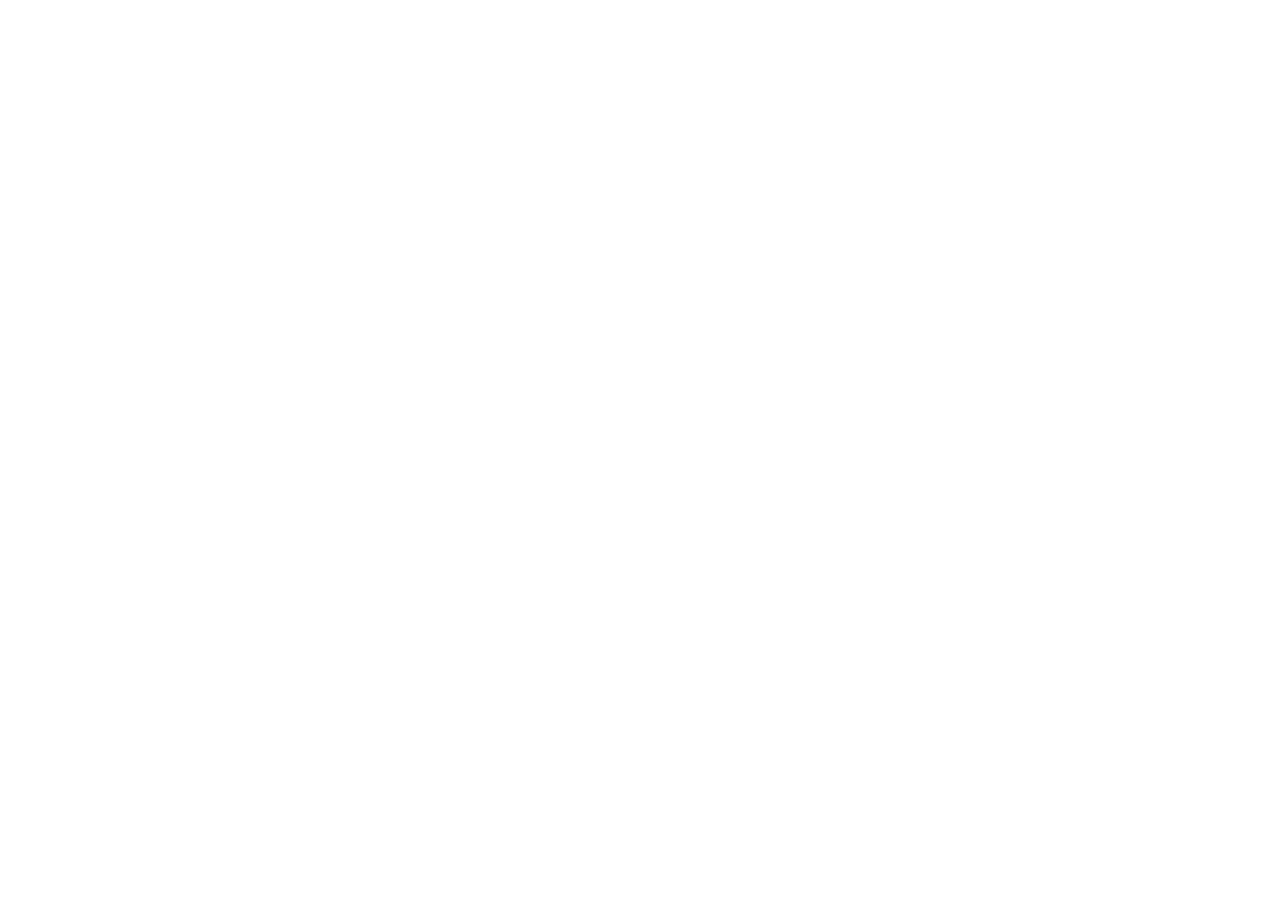
==== index.html @ 33dd9408 "empty" ====
<!doctype html>
<html lang="en">

<head>
    <title>Title</title>
    <!-- Required meta tags -->
    <meta charset="utf-8" />
    <meta name="viewport" content="width=device-width, initial-scale=1, shrink-to-fit=no" />

    <!-- Bootstrap CSS v5.2.1 -->
    <link href="https://cdn.jsdelivr.net/npm/bootstrap@5.3.2/dist/css/bootstrap.min.css" rel="stylesheet"
        integrity="sha384-T3c6CoIi6uLrA9TneNEoa7RxnatzjcDSCmG1MXxSR1GAsXEV/Dwwykc2MPK8M2HN" crossorigin="anonymous" />
</head>

<body>
    <header>
        <!-- place navbar here -->
    </header>
    <main></main>
    <footer>
        <!-- place footer here -->
    </footer>
    <!-- Bootstrap JavaScript Libraries -->
    <script src="https://cdn.jsdelivr.net/npm/@popperjs/core@2.11.8/dist/umd/popper.min.js"
        integrity="sha384-I7E8VVD/ismYTF4hNIPjVp/Zjvgyol6VFvRkX/vR+Vc4jQkC+hVqc2pM8ODewa9r"
        crossorigin="anonymous"></script>

    <script src="https://cdn.jsdelivr.net/npm/bootstrap@5.3.2/dist/js/bootstrap.min.js"
        integrity="sha384-BBtl+eGJRgqQAUMxJ7pMwbEyER4l1g+O15P+16Ep7Q9Q+zqX6gSbd85u4mG4QzX+"
        crossorigin="anonymous"></script>
</body>

</html>
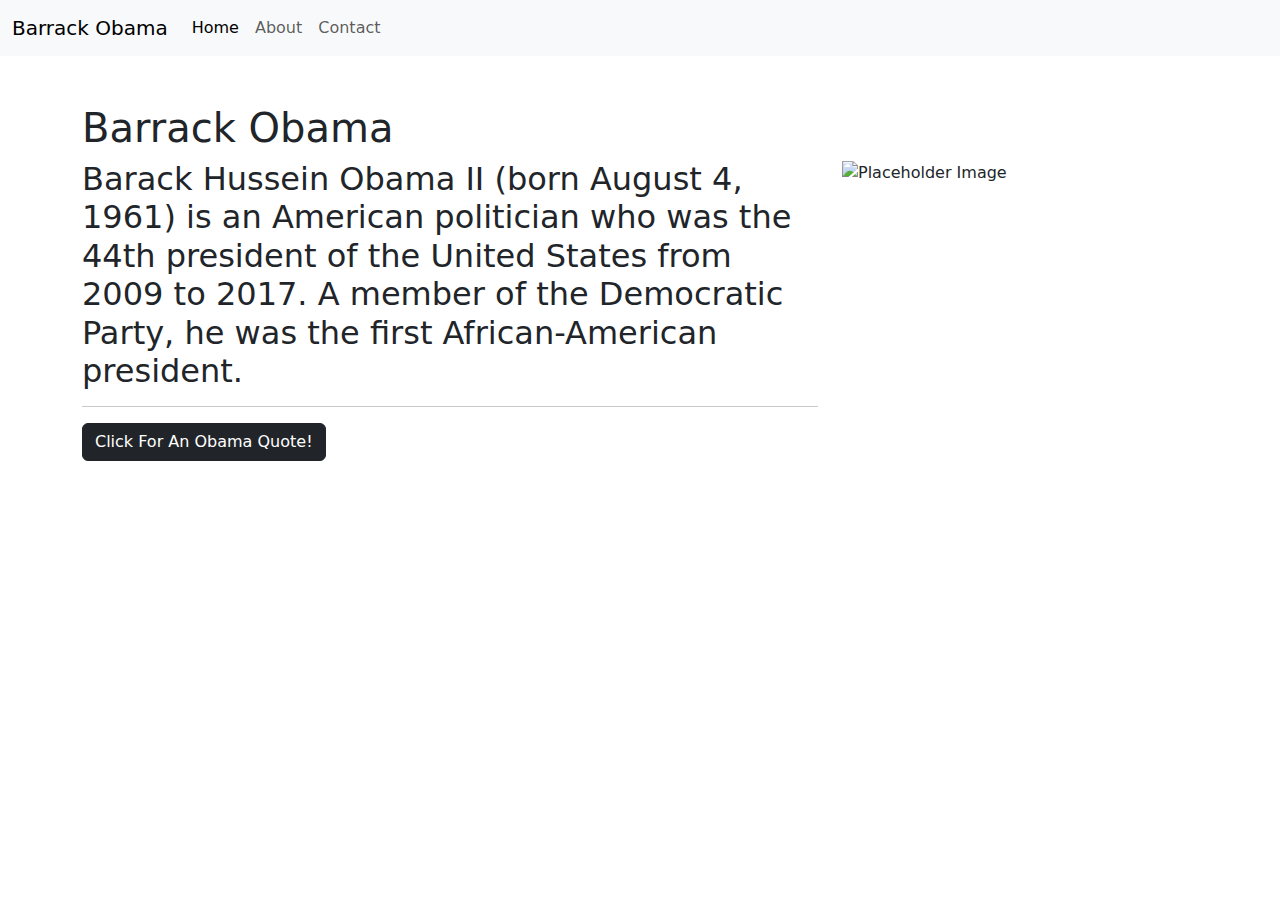
==== commit 5517355f: "first page done i think" ====
--- a/index.html
+++ b/index.html
@@ -2,32 +2,70 @@
 <html lang="en">
 
 <head>
-    <title>Title</title>
-    <!-- Required meta tags -->
+    <title>My Website</title>
     <meta charset="utf-8" />
     <meta name="viewport" content="width=device-width, initial-scale=1, shrink-to-fit=no" />
-
-    <!-- Bootstrap CSS v5.2.1 -->
-    <link href="https://cdn.jsdelivr.net/npm/bootstrap@5.3.2/dist/css/bootstrap.min.css" rel="stylesheet"
-        integrity="sha384-T3c6CoIi6uLrA9TneNEoa7RxnatzjcDSCmG1MXxSR1GAsXEV/Dwwykc2MPK8M2HN" crossorigin="anonymous" />
+    <link href="https://cdn.jsdelivr.net/npm/bootstrap@5.3.2/dist/css/bootstrap.min.css" rel="stylesheet" />
+    <link href="styles.css" rel="stylesheet" />
+    <link rel="preconnect" href="https://fonts.googleapis.com">
+    <link rel="preconnect" href="https://fonts.gstatic.com" crossorigin>
+    <link
+        href="https://fonts.googleapis.com/css2?family=Cinzel+Decorative:wght@400;700;900&family=Edu+AU+VIC+WA+NT+Arrows:wght@400..700&family=Libre+Baskerville:ital,wght@0,400;0,700;1,400&family=Protest+Revolution&display=swap"
+        rel="stylesheet">
 </head>
 
 <body>
     <header>
-        <!-- place navbar here -->
+        <nav class="navbar navbar-expand-lg navbar-light bg-light">
+            <div class="container-fluid">
+                <a class="navbar-brand" href="#">Barrack Obama</a>
+                <button class="navbar-toggler" type="button" data-bs-toggle="collapse" data-bs-target="#navbarNav"
+                    aria-controls="navbarNav" aria-expanded="false" aria-label="Toggle navigation">
+                    <span class="navbar-toggler-icon"></span>
+                </button>
+                <div class="collapse navbar-collapse" id="navbarNav">
+                    <ul class="navbar-nav">
+                        <li class="nav-item">
+                            <a class="nav-link active" aria-current="page" href="index.html">Home</a>
+                        </li>
+                        <li class="nav-item">
+                            <a class="nav-link" href="about.html">About</a>
+                        </li>
+                        <li class="nav-item">
+                            <a class="nav-link" href="contact.html">Contact</a>
+                        </li>
+                    </ul>
+                </div>
+            </div>
+        </nav>
     </header>
-    <main></main>
+
+    <main>
+        <div class="container mt-5">
+            <h1>Barrack Obama</h1>
+            <div class="row">
+                <div class="col-lg-8">
+                    <h2>Barack Hussein Obama II (born August 4, 1961) is an American politician who was the 44th
+                        president of the United States from 2009 to 2017. A member of the Democratic Party, he was the
+                        first African-American president.</h2>
+                    <hr>
+                    <button id="quoteButton" class="btn btn-dark">Click For An Obama Quote!</button>
+                    <h3 id="quoteDisplay"></h3>
+                </div>
+                <div class="col-lg-4">
+                    <img src="https://i.natgeofe.com/k/271050d8-1821-49b8-bf0b-3a4a72b6384a/obama-portrait__3x4.jpg"
+                        class="img-fluid" alt="Placeholder Image">
+                </div>
+            </div>
+        </div>
+    </main>
+
     <footer>
-        <!-- place footer here -->
     </footer>
-    <!-- Bootstrap JavaScript Libraries -->
-    <script src="https://cdn.jsdelivr.net/npm/@popperjs/core@2.11.8/dist/umd/popper.min.js"
-        integrity="sha384-I7E8VVD/ismYTF4hNIPjVp/Zjvgyol6VFvRkX/vR+Vc4jQkC+hVqc2pM8ODewa9r"
-        crossorigin="anonymous"></script>
 
-    <script src="https://cdn.jsdelivr.net/npm/bootstrap@5.3.2/dist/js/bootstrap.min.js"
-        integrity="sha384-BBtl+eGJRgqQAUMxJ7pMwbEyER4l1g+O15P+16Ep7Q9Q+zqX6gSbd85u4mG4QzX+"
-        crossorigin="anonymous"></script>
+    <script src="https://cdn.jsdelivr.net/npm/@popperjs/core@2.11.8/dist/umd/popper.min.js"></script>
+    <script src="https://cdn.jsdelivr.net/npm/bootstrap@5.3.2/dist/js/bootstrap.min.js"></script>
+    <script src="script.js"></script>
 </body>
 
 </html>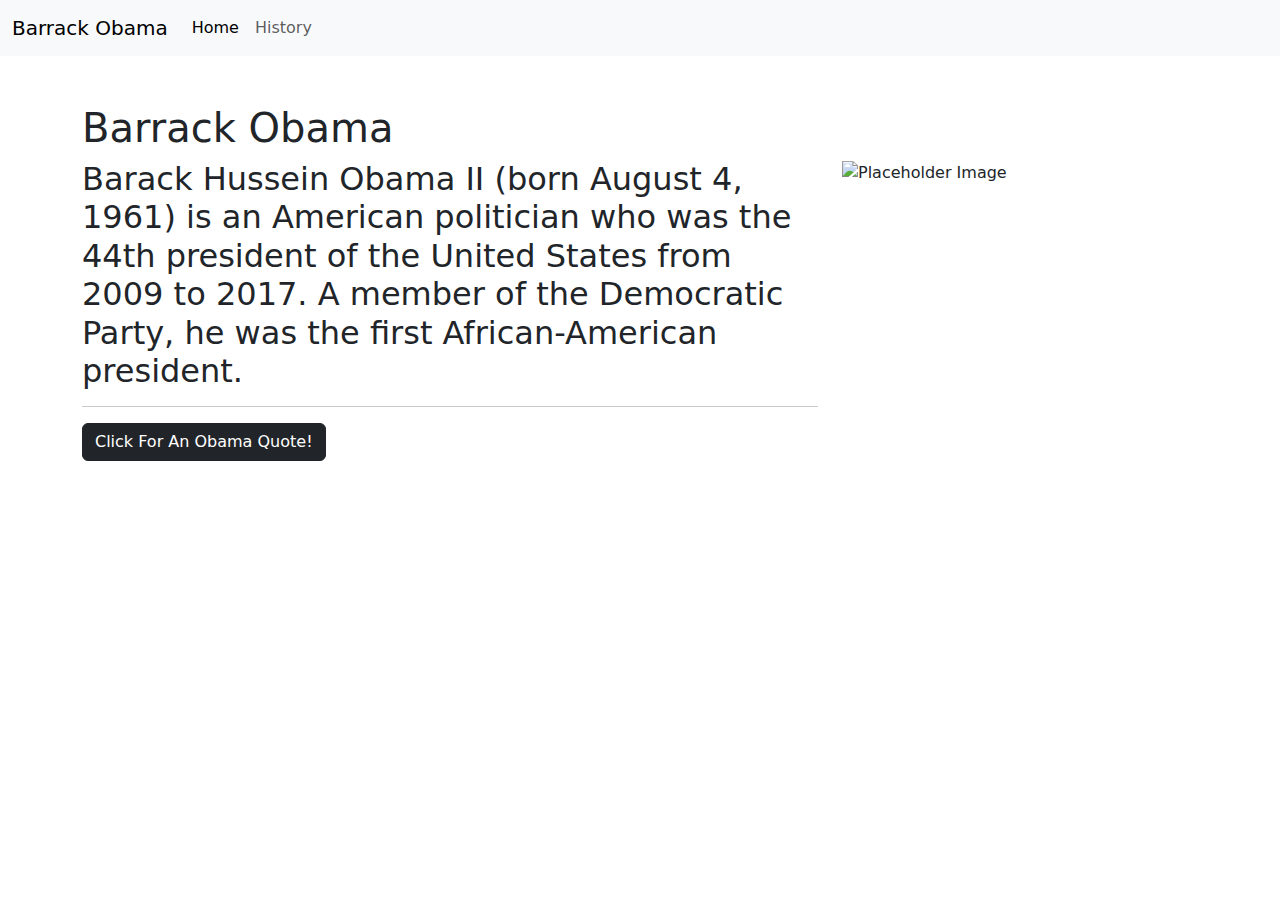
==== commit 7ae20d34: "history page added" ====
--- a/index.html
+++ b/index.html
@@ -29,10 +29,7 @@
                             <a class="nav-link active" aria-current="page" href="index.html">Home</a>
                         </li>
                         <li class="nav-item">
-                            <a class="nav-link" href="about.html">About</a>
-                        </li>
-                        <li class="nav-item">
-                            <a class="nav-link" href="contact.html">Contact</a>
+                            <a class="nav-link" href="history.html">History</a>
                         </li>
                     </ul>
                 </div>
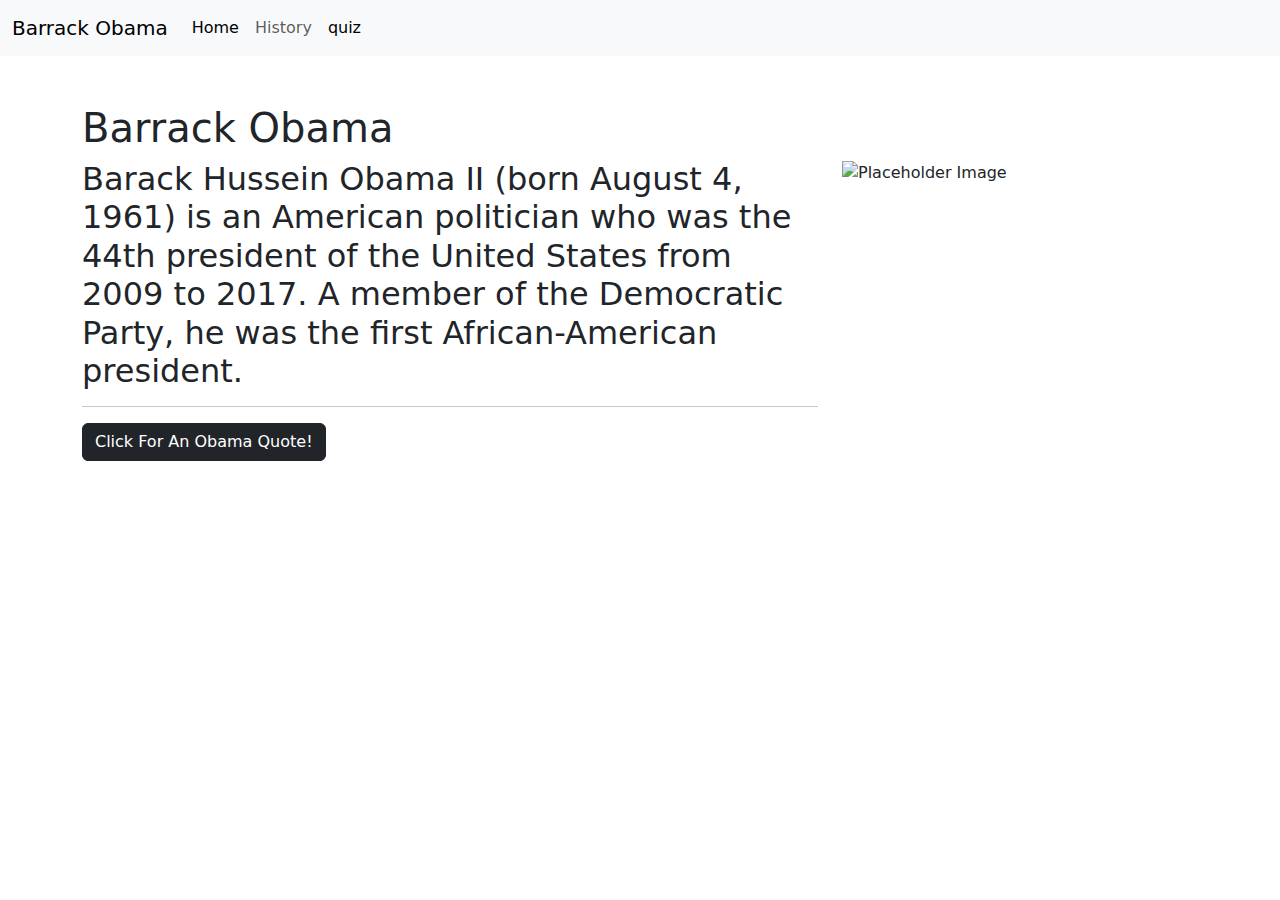
==== commit 61e7c985: "finished code" ====
--- a/index.html
+++ b/index.html
@@ -30,6 +30,9 @@
                         </li>
                         <li class="nav-item">
                             <a class="nav-link" href="history.html">History</a>
+                        </li>
+                        <li class="nav-item">
+                            <a class="nav-link active" href="quiz.html">quiz</a>
                         </li>
                     </ul>
                 </div>
